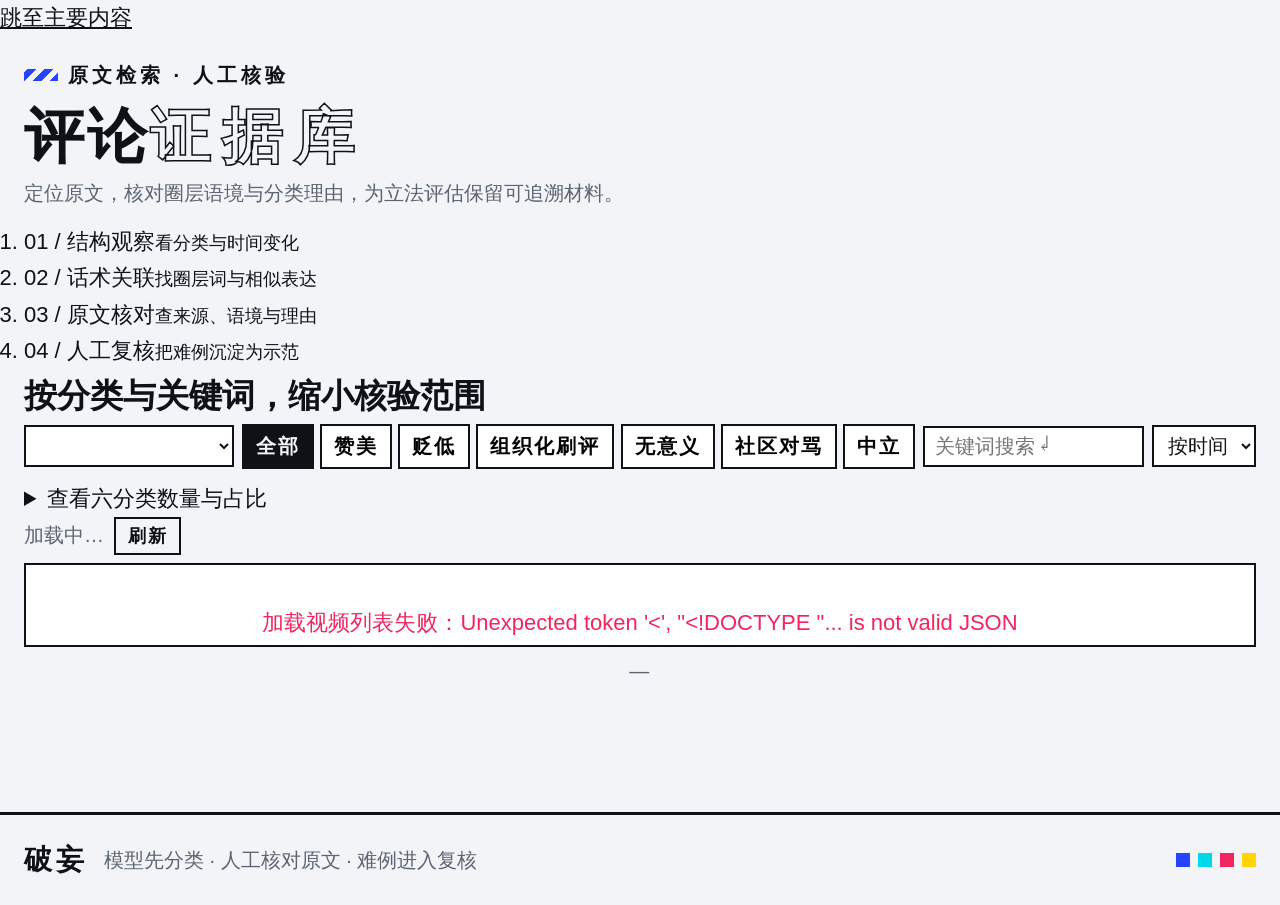
==== comments.html @ 1a59994e "feat(demo) - publish read-only community research workspace show authorized research snapshots witho" ====
<!DOCTYPE html>
<html lang="zh-CN" data-theme="light">
<head>
<script src="/powang-demo/pages-runtime.js"></script>
<meta charset="UTF-8">
<meta name="viewport" content="width=device-width, initial-scale=1.0">
<title>破妄 · 评论浏览</title>
<script src="theme.js"></script><script src="/powang-demo/count-format.js"></script>
<link rel="stylesheet" href="base.css">
<style>
  .wrap { max-width:1920px; padding-top:20px; }
  .wrap > .kicker { margin-bottom:8px; }
  .filter-bar { display:flex; gap:8px; flex-wrap:wrap; align-items:center; margin-bottom:12px; }
  .f-cat { padding:7px 12px; border:2px solid var(--line); font-weight:900; font-size:var(--type-small); letter-spacing:2px; text-transform:uppercase; cursor:pointer; background:var(--surface); }
  .f-cat:hover { background:var(--hover); }
  .f-cat.on.praise { background:var(--cat-praise); color:#fff; }
  .f-cat.on.blame { background:var(--cat-blame); color:#fff; }
  .f-cat.on.shui { background:var(--cat-shui); color:#0E1116; }
  .f-cat.on.noise { background:var(--cat-noise); color:#fff; }
  .f-cat.on.feud { background:var(--cat-feud); color:#fff; }
  .f-cat.on.neutral { background:var(--cat-neutral); color:#fff; }
  .f-cat.on.all { background:var(--ink); color:var(--paper); }
  html[data-theme="dark"] .f-cat.on.all { color:#090B10; }
  #videoSel, #searchBox, #orderSel { padding:7px 10px; font-size:var(--type-small); }

  /* 密密麻麻的评论方格墙 */
  .list-bar { display:flex; align-items:center; gap:10px; margin:0 0 8px; }
  .list-bar .btn { padding:5px 12px; font-size:var(--type-caption); letter-spacing:1.5px; }
  .c-grid {
    display:grid;
    grid-template-columns:repeat(auto-fill, minmax(170px, 1fr));
    grid-auto-rows:80px;
    gap:6px;
  }
  .c-cell {
    position:relative; display:flex; flex-direction:column; gap:2px;
    width:100%; height:100%; min-width:0; overflow:hidden;
    padding:3px 6px 3px 9px; border:1.5px solid var(--line);
    background:var(--surface); color:var(--ink); font-family:inherit;
    text-align:left; cursor:pointer; -webkit-appearance:none; appearance:none;
  }
  .c-cell::before { content:""; position:absolute; left:0; top:0; bottom:0; width:3px; background:var(--cat-noise); z-index:1; }
  .c-cell.praise::before { background:var(--cat-praise); }
  .c-cell.blame::before { background:var(--cat-blame); }
  .c-cell.shui::before { background:var(--cat-shui); }
  .c-cell.noise::before { background:var(--cat-noise); }
  .c-cell.feud::before { background:var(--cat-feud); }
  .c-cell.neutral::before { background:var(--cat-neutral); }
  .c-cell:hover { background:var(--hover); border-color:var(--blue); }
  .c-cell:focus-visible { outline:2px solid var(--blue); outline-offset:2px; }
  .c-top { display:flex; align-items:center; gap:4px; flex:none; }
  .c-cell .badge { flex:none; min-width:28px; text-align:center; font-size:var(--type-caption); line-height:1.4; padding:0 3px; letter-spacing:.2px; }
  .c-conf { font-size:var(--type-caption); color:var(--muted); letter-spacing:0; }
  .c-chev { margin-left:auto; flex:none; width:10px; height:10px; display:flex; align-items:center; justify-content:center; border:1px solid var(--line); font-size:var(--type-caption); font-weight:900; line-height:1; color:var(--ink); }
  .c-text { flex:1; min-height:0; overflow:hidden; display:-webkit-box; -webkit-line-clamp:3; -webkit-box-orient:vertical; font-size:var(--type-caption); line-height:1.45; word-break:break-word; }
  .c-foot { display:flex; flex:none; justify-content:space-between; gap:4px; font-size:var(--type-caption); color:var(--muted); white-space:nowrap; }
  .c-empty { grid-column:1 / -1; padding:40px 16px; text-align:center; border:2px solid var(--line); background:var(--surface); }

  /* 点击方块后的详情弹层 */
  .c-dialog { width:min(720px, calc(100vw - 32px)); max-height:82vh; margin:auto; padding:0; border:3px solid var(--line); background:var(--surface); color:var(--ink); }
  .c-dialog::backdrop { background:rgba(9,11,16,.58); }
  .c-dialog-head { display:flex; align-items:center; gap:8px; padding:9px 12px; border-bottom:2px solid var(--line); background:var(--hover); }
  .dialog-meta { margin-left:auto; font-size:var(--type-caption); color:var(--muted); }
  .c-dialog-close { width:28px; height:28px; display:flex; align-items:center; justify-content:center; flex:none; border:2px solid var(--line); background:var(--surface); color:var(--ink); font-size:var(--type-title); font-weight:900; line-height:1; cursor:pointer; }
  .c-dialog-close:hover { background:var(--pink); border-color:var(--pink); color:#fff; }
  .c-dialog-body { padding:14px 16px 18px; max-height:calc(82vh - 52px); overflow:auto; scrollbar-width:thin; }
  .d-text { font-size:var(--type-body); line-height:1.85; white-space:pre-wrap; word-break:break-word; }
  .d-grid { display:grid; grid-template-columns:repeat(auto-fit, minmax(180px, 1fr)); gap:6px 16px; margin-top:14px; padding-top:12px; border-top:1px solid var(--grid); font-size:var(--type-small); color:var(--muted); }
  .d-grid b { color:var(--ink); font-weight:900; letter-spacing:.5px; margin-right:3px; }
  .d-grid .d-reason { grid-column:1 / -1; }
  .d-tags { display:flex; flex-wrap:wrap; gap:5px; margin-top:12px; }
  .slang-chip { display:inline-block; font-size:var(--type-caption); padding:0 7px; border:1.5px solid var(--violet); color:var(--violet); font-weight:700; }

  /* 无限下拉状态 */
  .sentinel { min-height:54px; display:flex; align-items:center; justify-content:center; padding:12px 0; }
  .load-state { display:flex; align-items:center; justify-content:center; flex-wrap:wrap; gap:10px; font-size:var(--type-small); letter-spacing:1.5px; color:var(--muted); }
  .load-state .btn { padding:5px 12px; font-size:var(--type-caption); letter-spacing:1.5px; }
  .load-state .err { color:var(--cat-blame); }
  .spinner { width:12px; height:12px; border:2px solid var(--grid); border-top-color:var(--blue); border-radius:50%; animation:spin .7s linear infinite; }
  .end-line { width:36px; height:2px; background:var(--grid); }
  @keyframes spin { to { transform:rotate(360deg); } }

  @media (max-width:640px) {
    .c-grid { grid-template-columns:repeat(auto-fill, minmax(150px, 1fr)); grid-auto-rows:80px; }
    .c-text { -webkit-line-clamp:3; font-size:var(--type-caption); }
    .dialog-meta { display:none; }
    .filter-bar select, .filter-bar input { min-width:0; }
  }
</style>
<link rel="stylesheet" href="/powang-demo/governance.css">
<link rel="stylesheet" href="/powang-demo/tools.css">
<script src="/powang-demo/workspace.js" defer></script>
<link rel="icon" href="/powang-demo/mark.svg" type="image/svg+xml">
<link rel="stylesheet" href="/powang-demo/research.css">
<script src="/powang-demo/research-core.js"></script>
</head>
<body class="tool-page workspace-page">
<a class="skip-link" href="#main">跳至主要内容</a><div id="workspaceNav"></div><div class="app-workspace"><header class="app-topbar" id="workspaceTopbar"></header>

<main class="wrap" id="main">
  <div class="kicker">原文检索 · 人工核验</div>
  <h1 class="display" style="font-size:var(--type-display);margin-bottom:4px">评论<span class="stroke">证据库</span></h1>
  <p class="muted mb">定位原文，核对圈层语境与分类理由，为立法评估保留可追溯材料。</p>

  <ol class="research-route" aria-label="治理研究流程"><li><span>01 / 结构观察</span><small>看分类与时间变化</small></li><li><span>02 / 话术关联</span><small>找圈层词与相似表达</small></li><li aria-current="step"><span>03 / 原文核对</span><small>查来源、语境与理由</small></li><li><span>04 / 人工复核</span><small>把难例沉淀为示范</small></li></ol>
  <h2 class="tool-section-title">按分类与关键词，缩小核验范围</h2>
  <div class="filter-bar">
    <select aria-label="选择研究视频" id="videoSel" style="min-width:210px"></select>
    <div class="category-filters" role="group" aria-label="按评论分类筛选">
    <button type="button" class="f-cat on all" data-c="all">全部</button>
    <button type="button" class="f-cat praise" data-c="赞美">赞美</button>
    <button type="button" class="f-cat blame" data-c="贬低">贬低</button>
    <button type="button" class="f-cat shui" data-c="水军">组织化刷评</button>
    <button type="button" class="f-cat noise" data-c="无意义">无意义</button>
    <button type="button" class="f-cat feud" data-c="社区对骂">社区对骂</button>
    <button type="button" class="f-cat neutral" data-c="中立">中立</button>
    </div>
    <input aria-label="搜索评论关键词" id="searchBox" placeholder="关键词搜索 ↵" style="flex:1;min-width:170px">
    <select aria-label="评论排序方式" id="orderSel"><option value="ctime">按时间</option><option value="like">按点赞</option></select>
  </div>

  <details class="comment-distribution">
    <summary>查看六分类数量与占比</summary>
    <div id="catStrip" class="flex" style="gap:8px;flex-wrap:wrap"></div>
  </details>

  <div class="list-bar">
    <span id="listInfo" class="muted mono">加载中…</span>
    <button class="btn ghost" id="reloadB">刷新</button>
  </div>

  <div id="list" class="c-grid"></div>
  <div id="sentinel" class="sentinel" aria-live="polite">
    <div id="loadState" class="load-state"><span class="spinner"></span><span>正在加载评论…</span></div>
  </div>
</main>

<dialog id="detailDialog" class="c-dialog" aria-label="评论详情">
  <div class="c-dialog-head">
    <span id="dialogBadge"></span>
    <span id="dialogMeta" class="dialog-meta mono"></span>
    <button type="button" class="c-dialog-close" data-close aria-label="关闭">×</button>
  </div>
  <div id="dialogBody" class="c-dialog-body"></div>
</dialog>

<footer class="footer">
  <span class="brand-name" style="font-size:var(--type-lead);letter-spacing:4px">破妄</span>
  <span class="muted">模型先分类 · 人工核对原文 · 难例进入复核</span>
  <span style="flex:1"></span>
  <div class="dots"><span class="d1"></span><span class="d2"></span><span class="d3"></span><span class="d4"></span></div>
</footer>

<script>
const CATS = ["赞美", "贬低", "水军", "无意义", "社区对骂", "中立"];
const CLS = { "赞美": "praise", "贬低": "blame", "水军": "shui", "无意义": "noise", "社区对骂": "feud", "中立": "neutral" };
const PAGE_SIZE = 96;

const $ = id => document.getElementById(id);
const listEl = $("list"), stateEl = $("loadState"), infoEl = $("listInfo"), sentinel = $("sentinel");
const dialog = $("detailDialog"), dialogBadge = $("dialogBadge"), dialogMeta = $("dialogMeta"), dialogBody = $("dialogBody");

let videos = [];
let curCat = "all";
let page = 1, total = 0, loaded = 0;
let loading = false, hasMore = true, paused = false, errorMessage = "";
let generation = 0, searchTimer = null, ready = false;
const records = [];

async function api(url) {
  const r = await fetch(url);
  const d = await r.json();
  if (!d.success) throw new Error(d.error || "请求失败");
  return d.data;
}

function esc(s) {
  return (s || "").replace(/[&<>"']/g, c => ({ "&": "&amp;", "<": "&lt;", ">": "&gt;", '"': "&quot;", "'": "&#39;" }[c]));
}

function fmtShort(t) {
  if (!t) return "-";
  const d = new Date(t * 1000), now = new Date();
  const md = `${d.getMonth() + 1}/${d.getDate()}`;
  return d.getFullYear() === now.getFullYear() ? md : `${String(d.getFullYear()).slice(-2)}/${md}`;
}

function fmtFull(t) {
  return t ? new Date(t * 1000).toLocaleString("zh-CN", { hour12: false }) : "-";
}

function fmtLike(n) {
  n = Number(n) || 0;
  if (n >= 10000) return (n / 10000).toFixed(n >= 100000 ? 0 : 1) + "万";
  return String(n);
}

function fmtPct(x) {
  return ((Number(x) || 0) * 100).toFixed(0) + "%";
}

function cellHtml(c, idx) {
  const cls = CLS[c.category] || "";
  const badge = c.category
    ? `<span class="badge ${cls}">${ResearchUI.categoryLabel(c.category)}</span>`
    : `<span class="badge noise" style="opacity:.45">未分类</span>`;
  const conf = c.category ? `<span class="c-conf mono">${fmtPct(c.confidence)}</span>` : "";
  return `<button type="button" class="c-cell ${cls}" data-i="${idx}" title="点击展开全文">
    <span class="c-top">${badge}${conf}<span class="c-chev" aria-hidden="true">+</span></span>
    <span class="c-text">${esc(c.text || "（空评论）")}</span>
    <span class="c-foot"><span class="mono">♥ ${fmtLike(c.like)}</span><span class="mono">${fmtShort(c.ctime)}</span></span>
  </button>`;
}

function openDetail(c) {
  const cls = CLS[c.category] || "";
  dialogBadge.innerHTML = c.category
    ? `<span class="badge ${cls}">${ResearchUI.categoryLabel(c.category)}</span>`
    : `<span class="badge noise" style="opacity:.45">未分类</span>`;
  dialogMeta.textContent = `♥ ${fmtLike(c.like)} · ${fmtFull(c.ctime)}${c.category ? ` · 置信度 ${fmtPct(c.confidence)}` : ""}`;
  const tags = (c.slang_tags || []).filter(Boolean).slice(0, 20)
    .map(s => `<span class="slang-chip">${esc(s)}</span>`).join("");
  dialogBody.innerHTML = `
    <div class="d-text">${esc(c.text || "（空评论）")}</div>
    <div class="d-grid">
      <span><b>用户</b> ${esc(c.uname || "匿名")}</span>
      <span><b>时间</b> ${fmtFull(c.ctime)}</span>
      <span><b>点赞</b> ${fmtLike(c.like)}</span>
      <span><b>分类</b> ${esc(ResearchUI.categoryLabel(c.category || "未分类"))}</span>
      ${c.category ? `<span><b>置信度</b> ${fmtPct(c.confidence)}</span>` : ""}
      ${c.reason ? `<span class="d-reason"><b>模型理由</b> ${esc(c.reason)}</span>` : ""}
    </div>
    ${tags ? `<div class="d-tags">${tags}</div>` : ""}
  `;
  dialogBody.scrollTop = 0;
  if (!dialog.open) dialog.showModal();
}

function renderState() {
  if (errorMessage) {
    stateEl.innerHTML = `<span class="err">加载失败：${esc(errorMessage)}</span><button class="btn ghost" data-retry>重试</button>`;
    return;
  }
  if (loading) {
    stateEl.innerHTML = `<span class="spinner"></span><span>正在加载评论…</span>`;
    return;
  }
  if (!hasMore) {
    stateEl.innerHTML = loaded
      ? `<span class="end-line"></span><span>已加载全部 ${window.ResearchNumbers.commentCount(loaded)} 条</span><span class="end-line"></span>`
      : `<span class="muted">—</span>`;
    return;
  }
  stateEl.innerHTML = `<span>已加载 ${window.ResearchNumbers.commentCount(loaded)} / ${window.ResearchNumbers.commentCount(total)} 条 · 继续下滑自动加载</span>`;
}

function updateInfo() {
  if (!total && !loaded) {
    infoEl.textContent = loading ? "加载中…" : "暂无评论";
  } else if (loaded >= total) {
    infoEl.textContent = `共 ${window.ResearchNumbers.commentCount(total)} 条`;
  } else {
    infoEl.textContent = `共 ${window.ResearchNumbers.commentCount(total)} 条 · 已加载 ${window.ResearchNumbers.commentCount(loaded)} 条`;
  }
}

function showEmpty(d) {
  const filtered = curCat !== "all" || $("searchBox").value.trim();
  let msg;
  if (!d.analyzed) msg = "该视频尚未分析——请先到「标注」页完成锚定集并触发分析。";
  else if (filtered) msg = "没有匹配的评论，试试更换分类或关键词。";
  else msg = "暂无评论。";
  listEl.innerHTML = `<div class="c-empty"><span class="muted">${msg}</span></div>`;
}

function fillViewport() {
  if (loading || paused || !hasMore) return;
  const rect = sentinel.getBoundingClientRect();
  if (rect.top < window.innerHeight + 500) loadMore();
}

async function loadMore() {
  if (!ready || loading || paused || !hasMore) return;
  loading = true;
  const gen = generation, p = page;
  renderState();
  updateInfo();
  try {
    const bvid = $("videoSel").value;
    const order = $("orderSel").value;
    const q = $("searchBox").value.trim();
    const params = new URLSearchParams({ bvid, page: String(p), size: String(PAGE_SIZE), order });
    if (curCat !== "all") params.set("category", curCat);
    if (q) params.set("q", q);
    const d = await api(`/api/comments?${params.toString()}`);
    if (gen !== generation) return;
    total = d.total || 0;
    const items = d.items || [];
    if (p === 1) {
      listEl.innerHTML = "";
      records.length = 0;
    }
    if (!items.length) {
      if (p === 1) showEmpty(d);
      hasMore = false;
    } else {
      const start = records.length;
      records.push(...items);
      listEl.insertAdjacentHTML("beforeend", items.map((c, i) => cellHtml(c, start + i)).join(""));
      loaded += items.length;
      page = p + 1;
      hasMore = loaded < total;
    }
  } catch (e) {
    if (gen !== generation) return;
    paused = true;
    hasMore = true;
    errorMessage = e.message;
  } finally {
    if (gen === generation) {
      loading = false;
      renderState();
      updateInfo();
      if (!paused && hasMore) requestAnimationFrame(fillViewport);
    }
  }
}

function reset() {
  generation++;
  page = 1;
  total = 0;
  loaded = 0;
  loading = false;
  hasMore = true;
  paused = false;
  errorMessage = "";
  records.length = 0;
  listEl.innerHTML = "";
  renderState();
  updateInfo();
  loadMore();
}

function applyCat(cat) {
  curCat = cat;
  document.querySelectorAll(".filter-bar .f-cat").forEach(x => {
    x.classList.toggle("on", x.dataset.c === cat);
    x.setAttribute("aria-pressed", String(x.dataset.c === cat));
  });
  reset();
}

async function loadStrip() {
  const bvid = $("videoSel").value;
  const strip = $("catStrip");
  if (!bvid) { strip.innerHTML = ""; return; }
  try {
    const a = await api(`/api/analysis/${bvid}`);
    const cs = a.category_count || {}, n = a.total || 0, denom = n || 1;
    strip.innerHTML = CATS.map(c => {
      const num = cs[c] || 0, p = ((num / denom) * 100).toFixed(1);
      return `<div class="f-cat" data-c="${c}" style="cursor:pointer;opacity:.85" title="筛选${c}"><span class="badge ${CLS[c]}">${ResearchUI.categoryLabel(c)}</span> <b class="mono">${window.ResearchNumbers.commentCount(num)}</b> <span class="muted mono">${p}%</span></div>`;
    }).join("") + `<div class="muted mono" style="align-self:center;padding:0 12px">总样本 ${window.ResearchNumbers.commentCount(n)}</div>`;
    strip.querySelectorAll(".f-cat").forEach(f => f.onclick = () => applyCat(f.dataset.c));
  } catch (e) {
    strip.innerHTML = `<div class="muted">该视频尚未分析——先到「标注」页完成锚定集并触发分析。</div>`;
  }
}

function setupInfinite() {
  if ("IntersectionObserver" in window) {
    const io = new IntersectionObserver(entries => {
      if (entries.some(e => e.isIntersecting)) loadMore();
    }, { rootMargin: "500px 0px" });
    io.observe(sentinel);
  } else {
    window.addEventListener("scroll", () => {
      if (window.innerHeight + window.scrollY >= document.documentElement.scrollHeight - 500) loadMore();
    }, { passive: true });
  }
}

async function init() {
  try {
    const d = await api("/api/videos");
    videos = d.videos || [];
  } catch (e) {
    hasMore = false;
    listEl.innerHTML = `<div class="c-empty"><span style="color:var(--cat-blame)">加载视频列表失败：${esc(e.message)}</span></div>`;
    renderState();
    return;
  }
  if (!videos.length) {
    hasMore = false;
    infoEl.textContent = "暂无评论";
    listEl.innerHTML = `<div class="c-empty"><span class="muted">尚未配置视频数据。</span></div>`;
    renderState();
    return;
  }
  const sel = $("videoSel");
  sel.innerHTML = videos.map(v => `<option value="${esc(v.bvid)}">${esc(v.name)} [${esc(v.community || "")}]</option>`).join("");
  const filters = new URLSearchParams(window.location.search);
  sel.value = videos.some(v => v.bvid === filters.get("bvid")) ? filters.get("bvid") : videos[0].bvid;
  const requestedCategory = filters.get("category");
  curCat = CATS.includes(requestedCategory) ? requestedCategory : "all";
  document.querySelectorAll(".filter-bar .f-cat").forEach(f => {
    f.classList.toggle("on", f.dataset.c === curCat);
    f.setAttribute("aria-pressed", String(f.dataset.c === curCat));
  });
  const requestedQuery = filters.get("q") || "";
  $("searchBox").value = requestedQuery.split(/[\r\n]+/).map(line => line.trim()).reduce((longest, line) => line.length > longest.length ? line : longest, "");
  await loadStrip();
  ready = true;
  reset();
}

document.querySelectorAll(".filter-bar .f-cat").forEach(f => f.onclick = () => applyCat(f.dataset.c));

$("videoSel").onchange = () => { loadStrip(); reset(); };
$("orderSel").onchange = () => reset();
$("reloadB").onclick = () => { loadStrip(); reset(); };

const searchBox = $("searchBox");
searchBox.onkeydown = e => {
  if (e.key === "Enter") { clearTimeout(searchTimer); reset(); }
};
searchBox.oninput = () => {
  clearTimeout(searchTimer);
  searchTimer = setTimeout(reset, 350);
};

stateEl.addEventListener("click", e => {
  if (e.target.closest("[data-retry]")) {
    errorMessage = "";
    paused = false;
    loadMore();
  }
});

listEl.addEventListener("click", e => {
  const cell = e.target.closest(".c-cell");
  if (!cell) return;
  const item = records[Number(cell.dataset.i)];
  if (item) openDetail(item);
});

dialog.addEventListener("click", e => {
  if (e.target.closest("[data-close]")) { dialog.close(); return; }
  if (e.target === dialog) {
    const r = dialog.getBoundingClientRect();
    if (e.clientX < r.left || e.clientX > r.right || e.clientY < r.top || e.clientY > r.bottom) dialog.close();
  }
});

setupInfinite();
init();
</script>
<script src="/powang-demo/section-reveal.js" defer></script>
</div>
</body>
</html>
---- base.css ----
/* ============================================================
   破妄 · 设计系统 v2
   包豪斯 × 构成主义 · 鲜艳冷色调撞色 · 秩序网格 · 双主题(日/夜)
   ============================================================ */

:root {
  --font-number: Bahnschrift, "DIN Alternate", "Segoe UI", "Microsoft YaHei", sans-serif;
  /* Shared reading scale: 22px body, 18px metadata floor. */
  --type-caption: 1.125rem; --type-small: 1.25rem; --type-body: 1.375rem;
  --type-lead: 1.75rem; --type-title: 2.125rem; --type-heading: 2.5rem;
  --type-page: 2.75rem; --type-section: 3.25rem; --type-display: 3.75rem;
  --type-metric: 4.25rem; --type-large: 4.75rem; --type-poster: 5.75rem; --type-jumbo: 6.75rem;
  /* 冷色撞色盘 */
  --blue:   #2743FF;  /* 电光蓝 */
  --cyan:   #00D9E9;  /* 荧光青 */
  --violet: #6E1EFF;  /* 紫电 */
  --pink:   #F22560;  /* 品红撞击 */
  --yellow: #FFD400;  /* 构成黄(仅点缀/水军) */
  /* 六分类语义色 */
  --cat-praise: #2743FF;
  --cat-blame:  #F22560;
  --cat-shui:   #FFD400;
  --cat-noise:  #707A8E;
  --cat-feud:   #6E1EFF;
  --cat-neutral:#00A88F;
  /* 日间主题面 */
  --paper:  #F2F4F8;
  --surface:#FFFFFF;
  --ink:    #0E1116;
  --line:   #0E1116;
  --muted:  #5B6472;
  --grid:   #DCE1EC;
  --hover:  #E9EDF5;
}
html[data-theme="dark"] {
  --paper:  #090B10;
  --surface:#10131B;
  --ink:    #EDEFF4;
  --line:   #EDEFF4;
  --muted:  #97A0B0;
  --grid:   #1B2130;
  --hover:  #171C28;
}

* { margin:0; padding:0; box-sizing:border-box; }
html { scroll-behavior:smooth; }
body {
  font-family:"Noto Sans SC","Helvetica Neue",Helvetica,"Microsoft YaHei",sans-serif;
  background:var(--paper); color:var(--ink);
  font-size:var(--type-body); line-height:1.65;
  transition:background .25s ease, color .25s ease;
}
::selection { background:var(--cyan); color:#090B10; }
a { color:inherit; }

/* ---------- 图纸网格背景 ---------- */
.blueprint {
  position:relative;
  background-image:
    linear-gradient(var(--grid) 1px, transparent 1px),
    linear-gradient(90deg, var(--grid) 1px, transparent 1px);
  background-size:64px 64px;
}
.blueprint-fine {
  background-image:
    linear-gradient(var(--grid) 1px, transparent 1px),
    linear-gradient(90deg, var(--grid) 1px, transparent 1px);
  background-size:16px 16px;
}

/* ---------- 顶栏 ---------- */
.topbar {
  position:sticky; top:0; z-index:100; height:60px;
  background:var(--surface);
  border-bottom:3px solid var(--line);
  display:flex; align-items:center; justify-content:space-between;
  padding:0 20px;
}
.brand { display:flex; align-items:center; gap:12px; text-decoration:none; }
.logo { position:relative; width:34px; height:34px; flex:none; }
.logo .ring { position:absolute; inset:0; border-radius:50%; background:var(--blue); }
.logo .core { position:absolute; inset:9px; border-radius:50%; background:var(--cyan); }
.logo .cut  { position:absolute; left:-2px; bottom:-2px; width:16px; height:16px; background:var(--pink); transform:rotate(45deg); }
.brand-name { font-weight:900; font-size:var(--type-title); letter-spacing:6px; }
.brand-sub { font-size:var(--type-caption); letter-spacing:2px; color:var(--muted); text-transform:uppercase; }
.nav { display:flex; gap:4px; align-items:center; }
.nav a {
  padding:8px 14px; font-size:var(--type-small); font-weight:900;
  text-transform:uppercase; letter-spacing:2px; text-decoration:none;
  border:2px solid transparent;
}
.nav a:hover { border-color:var(--line); background:var(--hover); }
.nav a.active { background:var(--ink); color:var(--paper); border-color:var(--ink); }
html[data-theme="dark"] .nav a.active { background:var(--ink); color:#090B10; }

/* 主题开关 */
.theme-toggle {
  display:flex; align-items:center; gap:8px; cursor:pointer;
  border:2px solid var(--line); background:var(--surface); color:var(--ink);
  padding:7px 12px; font-weight:900; font-size:var(--type-small); letter-spacing:2px; text-transform:uppercase;
}
.theme-toggle:hover { background:var(--yellow); color:#0E1116; }
.theme-toggle .ico { width:14px; height:14px; border-radius:50%; border:2px solid currentColor; position:relative; }
html[data-theme="dark"] .theme-toggle .ico { background:currentColor; }

/* ---------- 版式 ---------- */
.wrap { max-width:1280px; margin:0 auto; padding:28px 24px 64px; }
.kicker { display:inline-flex; align-items:center; gap:10px; font-size:var(--type-small); font-weight:900; letter-spacing:4px; text-transform:uppercase; margin-bottom:14px; }
.kicker::before { content:""; width:34px; height:12px; background:repeating-linear-gradient(-45deg,var(--blue) 0 6px,transparent 6px 12px); }
h1.display { font-size:clamp(40px,6vw,72px); font-weight:900; line-height:1.22; letter-spacing:3px; text-transform:uppercase; }
h1.display .stroke { color:transparent; -webkit-text-stroke:1.5px var(--ink); letter-spacing:12px; }
.sec-head { display:flex; align-items:center; gap:14px; margin:44px 0 18px; }
.sec-num {
  flex:none; width:44px; height:44px; display:flex; align-items:center; justify-content:center;
  background:var(--ink); color:var(--paper); font-weight:900; font-size:var(--type-title);
}
html[data-theme="dark"] .sec-num { color:#090B10; }
.sec-title { font-size:var(--type-title); font-weight:900; letter-spacing:3px; text-transform:uppercase; }
.sec-rule { flex:1; height:3px; background:var(--line); position:relative; }
.sec-rule::after { content:""; position:absolute; right:0; top:-5px; width:13px; height:13px; background:var(--pink); transform:rotate(45deg); }

/* ---------- 卡片 ---------- */
.card {
  background:var(--surface); border:2px solid var(--line);
  padding:18px; position:relative;
  clip-path:polygon(0 0, calc(100% - 16px) 0, 100% 16px, 100% 100%, 0 100%);
}
.card.flat { clip-path:none; }
.card .corner { position:absolute; top:0; right:0; width:16px; height:16px; background:var(--cyan); clip-path:polygon(0 0,100% 0,100% 100%); }
.card.accent { border-left:6px solid var(--blue); }
.card.accent.pink { border-left-color:var(--pink); }
.card.accent.violet { border-left-color:var(--violet); }
.card.accent.cyan { border-left-color:var(--cyan); }

/* ---------- 几何装饰 ---------- */
.geo { position:absolute; pointer-events:none; }
.geo.circle { border-radius:50%; background:var(--violet); }
.geo.ring { border-radius:50%; background:transparent; border:10px solid var(--cyan); }
.geo.tri { clip-path:polygon(50% 0,0 100%,100% 100%); background:var(--pink); }
.geo.diamond { transform:rotate(45deg); background:var(--yellow); }
.geo.quarter { border-radius:100% 0 0 0; background:var(--blue); }
.stripes-h { background:repeating-linear-gradient(-45deg,var(--line) 0 8px,transparent 8px 16px); }
.barcode { background:repeating-linear-gradient(90deg,var(--line) 0 3px,transparent 3px 7px,var(--line) 7px 9px,transparent 9px 15px); }

/* ---------- 按钮 ---------- */
.btn {
  display:inline-flex; align-items:center; gap:8px;
  padding:11px 22px; font-size:var(--type-body); font-weight:900; letter-spacing:2px;
  text-transform:uppercase; cursor:pointer; text-decoration:none; text-align:center;
  border:2px solid var(--line); background:var(--surface); color:var(--ink);
  transition:transform .12s ease, background .15s ease, color .15s ease;
  user-select:none;
}
.btn:hover { transform:translate(-2px,-2px); box-shadow:4px 4px 0 var(--line); }
.btn:active { transform:translate(0,0); box-shadow:none; }
.btn:disabled { opacity:.35; cursor:not-allowed; transform:none; box-shadow:none; }
.btn.primary { background:var(--blue); color:#fff; }
.btn.pink { background:var(--pink); color:#fff; }
.btn.cyan { background:var(--cyan); color:#0E1116; }
.btn.yellow { background:var(--yellow); color:#0E1116; }
.btn.violet { background:var(--violet); color:#fff; }
.btn.ghost { background:transparent; }

/* ---------- 表单 ---------- */
input,select,textarea {
  font-family:inherit; font-size:var(--type-body); padding:9px 12px;
  background:var(--surface); color:var(--ink);
  border:2px solid var(--line); outline:none; border-radius:0;
}
input:focus,select:focus,textarea:focus { border-color:var(--blue); box-shadow:4px 4px 0 rgba(39,67,255,.25); }

/* ---------- 徽章 ---------- */
.badge { display:inline-block; padding:3px 10px; font-size:var(--type-small); font-weight:900; letter-spacing:2px; text-transform:uppercase; }
.badge.praise { background:var(--cat-praise); color:#fff; }
.badge.blame { background:var(--cat-blame); color:#fff; }
.badge.shui { background:var(--cat-shui); color:#0E1116; }
.badge.noise { background:var(--cat-noise); color:#fff; }
.badge.feud { background:var(--cat-feud); color:#fff; }
.badge.neutral { background:var(--cat-neutral); color:#fff; }

/* ---------- 统计块 ---------- */
.stat-grid { display:grid; gap:2px; }
.stat-cell { background:var(--surface); border:2px solid var(--line); padding:18px; position:relative; overflow:hidden; }
.stat-cell .n { font-size:var(--type-metric); font-weight:900; line-height:1.1; letter-spacing:1px; }
.stat-cell .l { font-size:var(--type-small); font-weight:900; letter-spacing:3px; text-transform:uppercase; color:var(--muted); margin-top:4px; }
.stat-cell .wm { position:absolute; right:-6px; bottom:-14px; font-size:var(--type-poster); font-weight:900; opacity:.07; }

/* ---------- 表格 ---------- */
table { width:100%; border-collapse:collapse; }
th { text-align:left; font-size:var(--type-small); text-transform:uppercase; letter-spacing:2px; padding:9px 8px; border-bottom:3px solid var(--line); }
td { padding:9px 8px; border-bottom:1px solid var(--grid); font-size:var(--type-body); }
tr:hover td { background:var(--hover); }

/* ---------- 进度条 ---------- */
.progress { height:14px; border:2px solid var(--line); background:var(--surface); position:relative; overflow:hidden; }
.progress > i {
  display:block; height:100%;
  background:repeating-linear-gradient(-45deg,var(--blue) 0 10px,var(--cyan) 10px 20px);
  transition:width .4s ease;
}

/* ---------- 标签页/胶囊 ---------- */
.tabs { display:flex; gap:2px; flex-wrap:wrap; }
.tab {
  padding:12px 20px; border:2px solid var(--line); background:var(--surface);
  font-weight:900; font-size:var(--type-body); letter-spacing:2px; text-transform:uppercase;
  cursor:pointer; position:relative;
}
.tab:hover { background:var(--hover); }
.tab.active { background:var(--ink); color:var(--paper); }
html[data-theme="dark"] .tab.active { color:#090B10; }
.tab .com-tag { font-size:var(--type-caption); padding:1px 7px; margin-left:8px; border:1.5px solid currentColor; letter-spacing:2px; vertical-align:middle; }

/* ---------- 工具类 ---------- */
.grid-2 { display:grid; grid-template-columns:1fr 1fr; gap:16px; }
.grid-3 { display:grid; grid-template-columns:repeat(3,1fr); gap:2px; }
.grid-4 { display:grid; grid-template-columns:repeat(4,1fr); gap:2px; }
.grid-6 { display:grid; grid-template-columns:repeat(6,1fr); gap:2px; }
.flex { display:flex; gap:12px; align-items:center; }
.flex-between { display:flex; justify-content:space-between; align-items:center; gap:12px; }
.mt{margin-top:14px}.mt-2{margin-top:24px}.mb{margin-bottom:14px}.mb-2{margin-bottom:26px}
.muted { color:var(--muted); font-size:var(--type-small); }
.small { font-size:var(--type-small); }
/* Numeric labels keep even digit widths with the sans-serif font. */
.mono, .stat-cell .n, .stat-cell .wm, .sec-num {
  font-family: var(--font-number);
  font-variant-numeric: tabular-nums;
}
.chart { width:100%; height:300px; }
.chart.tall { height:360px; }
.chart.xl { height:480px; }
.divider { height:3px; background:var(--line); margin:36px 0; }

/* 页脚 */
.footer {
  border-top:3px solid var(--line); margin-top:48px; padding:22px 24px;
  display:flex; align-items:center; gap:16px; flex-wrap:wrap;
}
.dots { display:flex; gap:8px; }
.dots span { width:14px; height:14px; }
.dots .d1{background:var(--blue)} .dots .d2{background:var(--cyan)} .dots .d3{background:var(--pink)} .dots .d4{background:var(--yellow)}

@media (max-width:1100px){
  .grid-6 { grid-template-columns:repeat(3,1fr); }
}
@media (max-width:920px){
  .grid-2,.grid-4,.grid-3,.grid-6 { grid-template-columns:1fr; }
  h1.display{font-size:var(--type-metric)}
}

/* Shared access and layout support, using the original v2 colors and shapes. */
:root { --focus: var(--blue); --on-dark: #FFFFFF; --on-bright: #0E1116; }
html[data-theme="dark"] { --focus: var(--cyan); }
:focus-visible { outline: 3px solid var(--focus); outline-offset: 3px; }
.btn.pink, .badge.blame, .badge.neutral { color: var(--on-bright); }
.tool-intro { margin-bottom: 24px; max-width: 860px; color: var(--muted); line-height: 1.9; font-size: var(--type-body); }
@media (max-width: 640px) { .wrap { padding-left: 16px; padding-right: 16px; } }
@media (prefers-reduced-motion: reduce) {
  *, *::before, *::after { animation: none !important; transition: none !important; scroll-behavior: auto !important; }
}
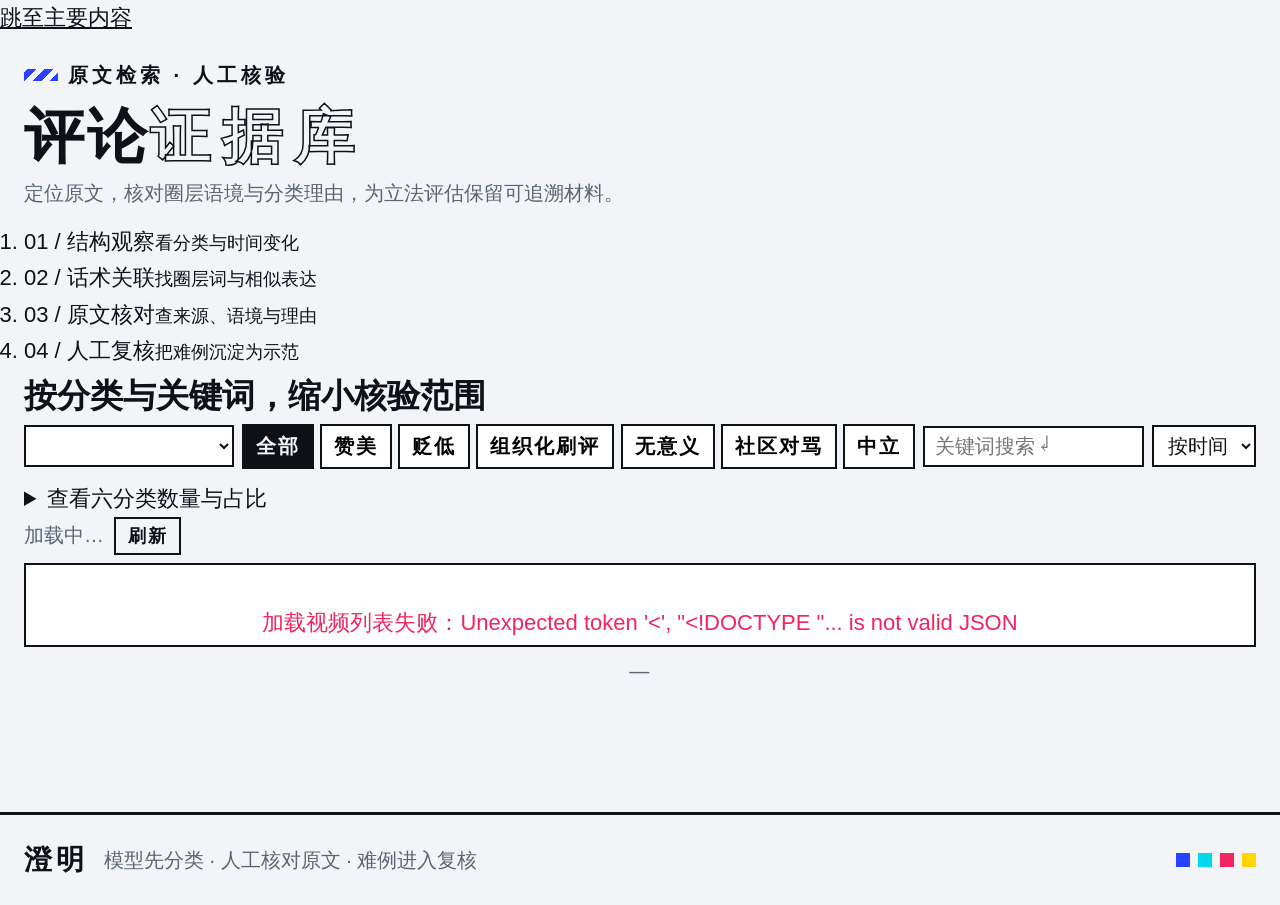
==== commit e61f4b98: "feat(workspace) - rename chengming and fix research navigation Align public demo with contest presen" ====
--- a/comments.html
+++ b/comments.html
@@ -4,7 +4,7 @@
 <script src="/powang-demo/pages-runtime.js"></script>
 <meta charset="UTF-8">
 <meta name="viewport" content="width=device-width, initial-scale=1.0">
-<title>破妄 · 评论浏览</title>
+<title>澄明 · 评论浏览</title>
 <script src="theme.js"></script><script src="/powang-demo/count-format.js"></script>
 <link rel="stylesheet" href="base.css">
 <style>
@@ -94,7 +94,7 @@
 <link rel="stylesheet" href="/powang-demo/research.css">
 <script src="/powang-demo/research-core.js"></script>
 </head>
-<body class="tool-page workspace-page">
+<body data-research-page="comments" class="tool-page workspace-page">
 <a class="skip-link" href="#main">跳至主要内容</a><div id="workspaceNav"></div><div class="app-workspace"><header class="app-topbar" id="workspaceTopbar"></header>
 
 <main class="wrap" id="main">
@@ -145,7 +145,7 @@
 </dialog>
 
 <footer class="footer">
-  <span class="brand-name" style="font-size:var(--type-lead);letter-spacing:4px">破妄</span>
+  <span class="brand-name" style="font-size:var(--type-lead);letter-spacing:4px">澄明</span>
   <span class="muted">模型先分类 · 人工核对原文 · 难例进入复核</span>
   <span style="flex:1"></span>
   <div class="dots"><span class="d1"></span><span class="d2"></span><span class="d3"></span><span class="d4"></span></div>
--- a/base.css
+++ b/base.css
@@ -1,5 +1,5 @@
 /* ============================================================
-   破妄 · 设计系统 v2
+   澄明 · 设计系统 v2
    包豪斯 × 构成主义 · 鲜艳冷色调撞色 · 秩序网格 · 双主题(日/夜)
    ============================================================ */
 
